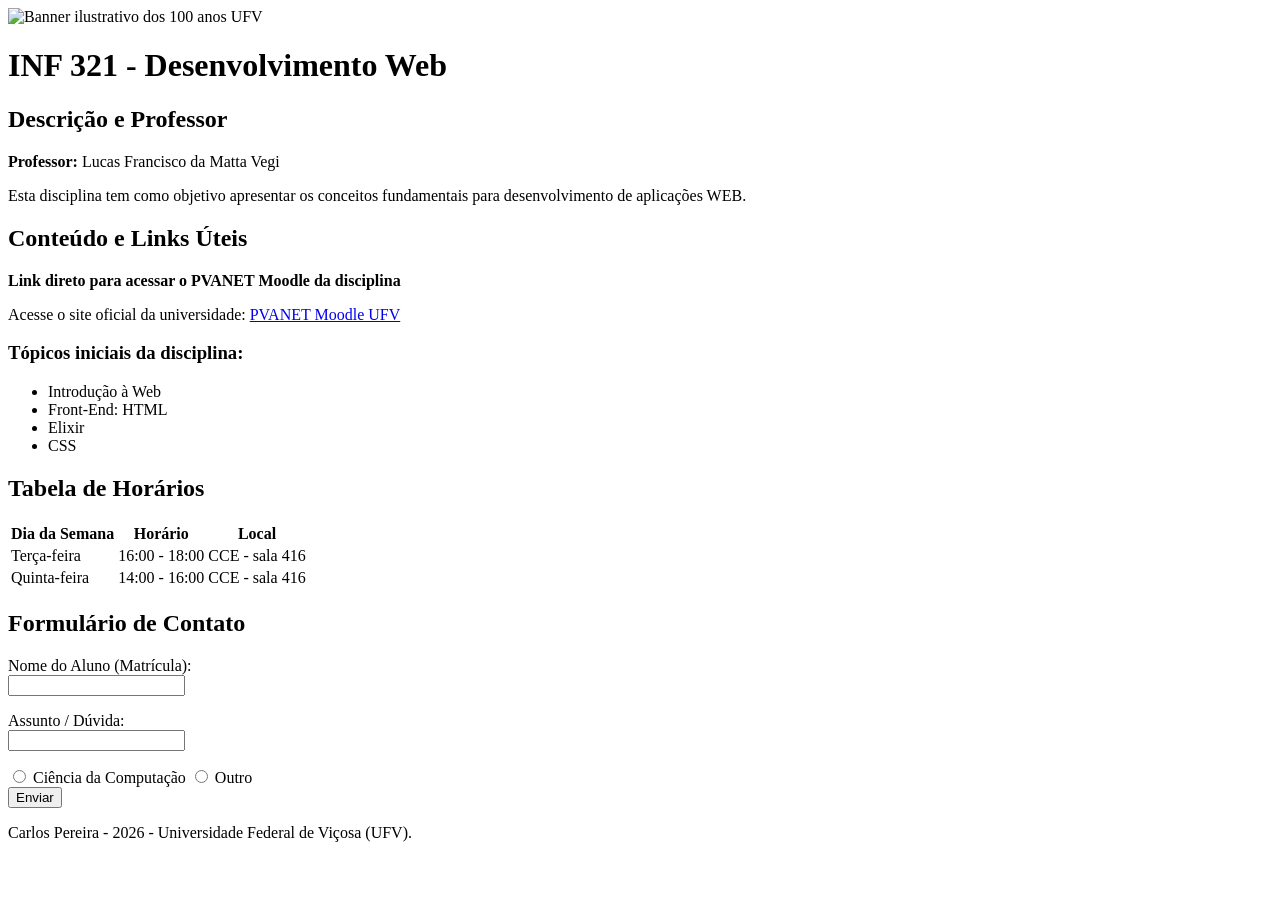
==== disciplina.html @ 3cd63900 "Adicionado código inicial para a página de disciplina (.html)" ====
<!DOCTYPE html>
<html lang="pt-BR">
<head>
    <meta charset="UTF-8">
    <meta name="viewport" content="width=device-width, initial-scale=1.0">
    <title>Página da Disciplina - UFV</title>
</head>

<body>
    <section>
        <img src="https://www.ufv.br/wp-content/uploads/2025/11/Vertical-CobreAssinatura-100-anos-300x235.jpg" alt="Banner ilustrativo dos 100 anos UFV">
    </section>

    <header>
        <h1>INF 321 - Desenvolvimento Web</h1>
    </header>

    <main>
        <section>
            <h2>Descrição e Professor</h2>
            <p><strong>Professor:</strong> Lucas Francisco da Matta Vegi</p>
            <p>Esta disciplina tem como objetivo apresentar os conceitos fundamentais para desenvolvimento de aplicações WEB.</p>
        </section>

        <section>
            <h2>Conteúdo e Links Úteis</h2>
            <p><strong>Link direto para acessar o PVANET Moodle da disciplina</strong></p>
            <p>Acesse o site oficial da universidade: <a href="https://ava.ufv.br/my/" target = "_blank">PVANET Moodle UFV</a></p>
        </section>

        <section>
            <h3>Tópicos iniciais da disciplina:</h3>
            <ul>
                <li>Introdução à Web</li>
                <li>Front-End: HTML</li>
                <li>Elixir</li>
                <li>CSS</li>
            </ul>
        </section>

        <section>
            <h2>Tabela de Horários</h2>
            <table>
                <tr>
                    <th>Dia da Semana</th>
                    <th>Horário</th>
                    <th>Local</th>
                </tr>

                <tr>
                    <td>Terça-feira</td>
                    <td>16:00 - 18:00</td>
                    <td>CCE - sala 416</td>
                </tr>
                <tr>
                    <td>Quinta-feira</td>
                    <td>14:00 - 16:00</td>
                    <td>CCE - sala 416</td>
                </tr>
            </table>
        </section>

        <section>
            <h2>Formulário de Contato</h2>
            <form method="post">
                <p>
                    <label for="nome">Nome do Aluno (Matrícula):</label><br>
                    <input type="text" name="nome" required>
                </p>
                <p>
                    <label for="assunto">Assunto / Dúvida:</label><br>
                    <input type="text" name="assunto" required>
                </p>
                <label>
                    <input type="radio" name="curso" value="cc">
                    Ciência da Computação
                </label>
                <label>
                    <input type="radio" name="curso" value="ou">
                    Outro
                </label>
                <br>
                <button type="submit">Enviar</button>
            </form>
        </section>
    </main>

    <footer>
        <p>Carlos Pereira - 2026 - Universidade Federal de Viçosa (UFV).</p>
    </footer>
</body>
</html>
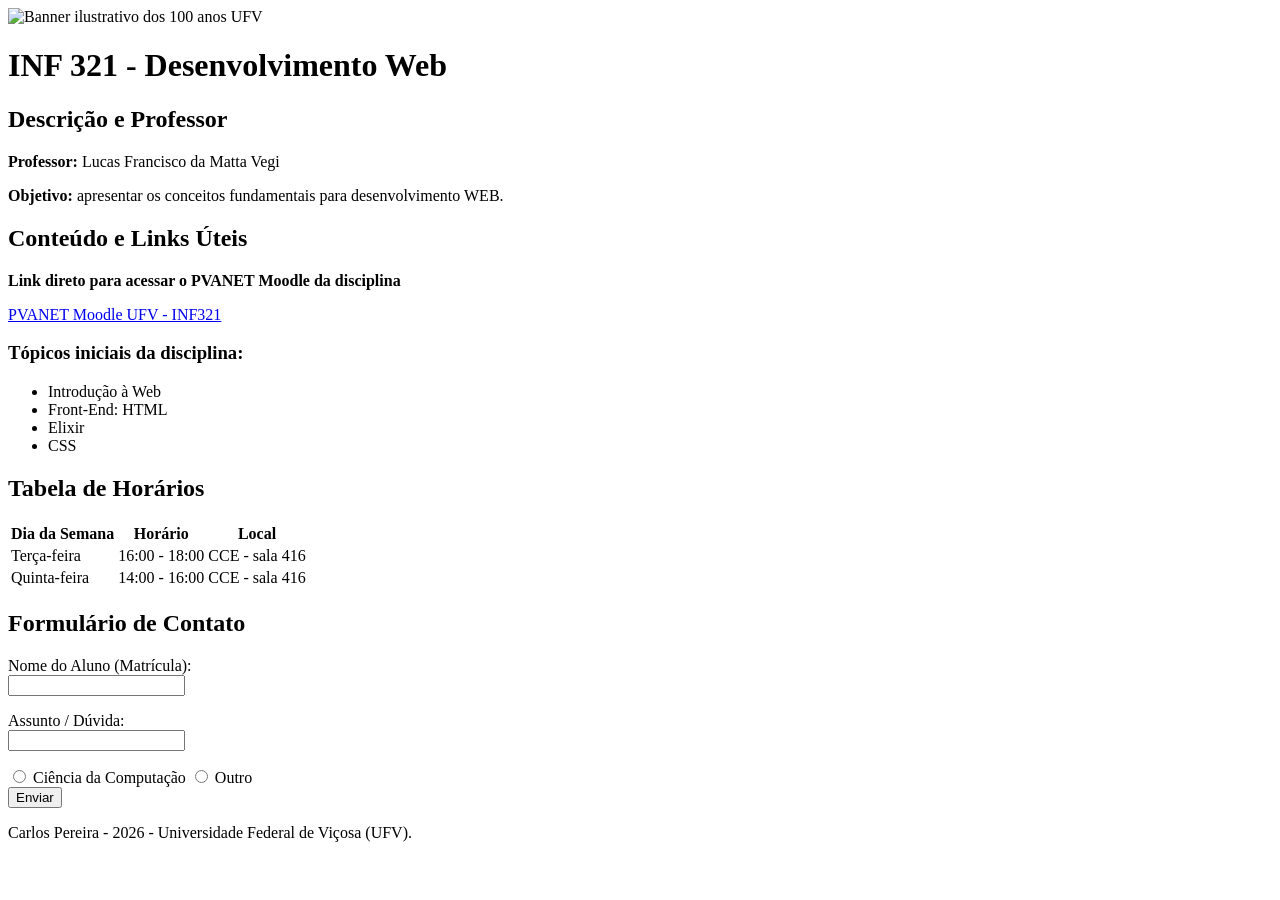
==== commit 53bf06b2: "pequenos ajustes" ====
--- a/disciplina.html
+++ b/disciplina.html
@@ -19,13 +19,13 @@
         <section>
             <h2>Descrição e Professor</h2>
             <p><strong>Professor:</strong> Lucas Francisco da Matta Vegi</p>
-            <p>Esta disciplina tem como objetivo apresentar os conceitos fundamentais para desenvolvimento de aplicações WEB.</p>
+            <p><strong>Objetivo:</strong> apresentar os conceitos fundamentais para desenvolvimento WEB.</p>
         </section>
 
         <section>
             <h2>Conteúdo e Links Úteis</h2>
             <p><strong>Link direto para acessar o PVANET Moodle da disciplina</strong></p>
-            <p>Acesse o site oficial da universidade: <a href="https://ava.ufv.br/my/" target = "_blank">PVANET Moodle UFV</a></p>
+            <p><a href="https://ava.ufv.br/course/view.php?id=32143" target = "_blank">PVANET Moodle UFV - INF321</a></p>
         </section>
 
         <section>
